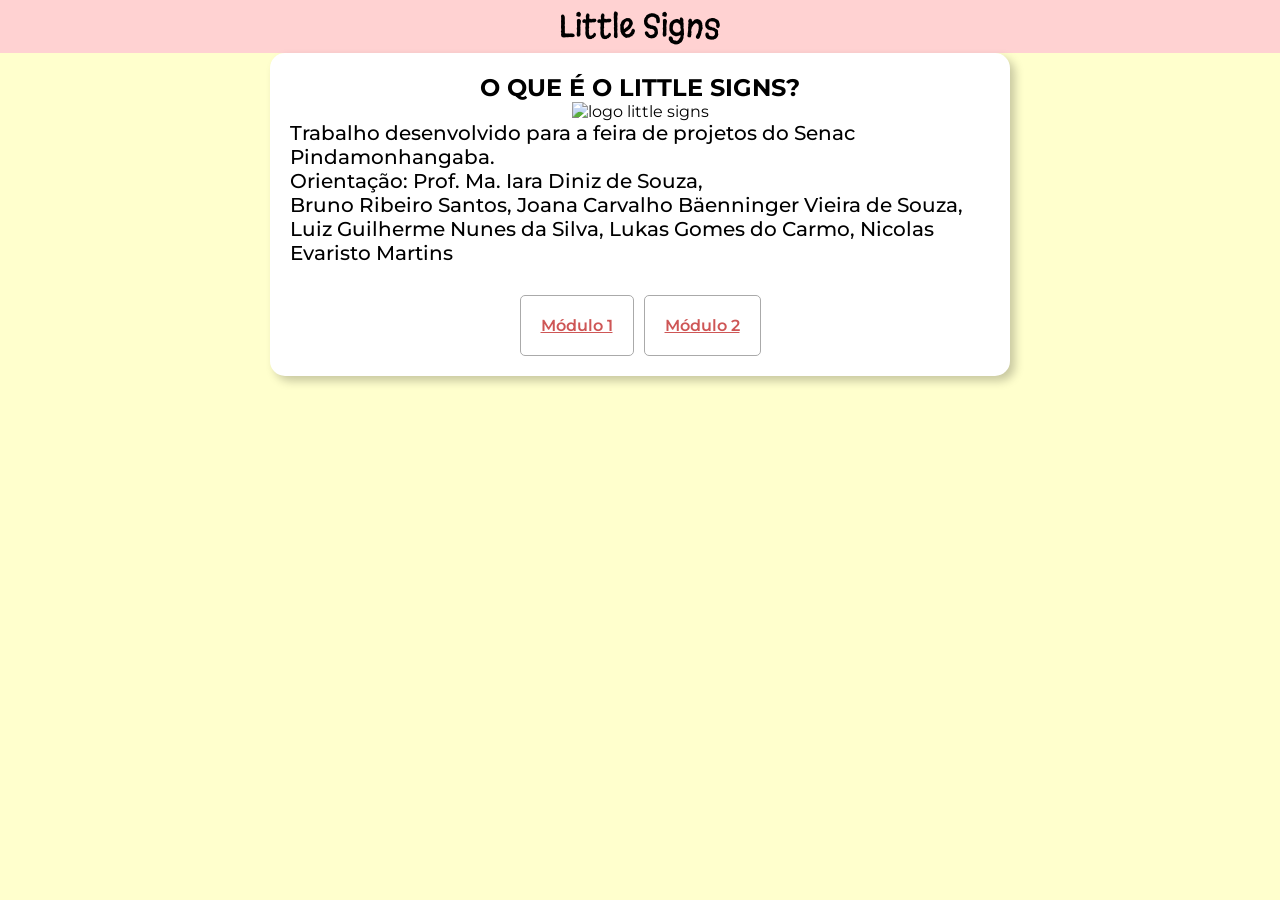
==== index.html @ aea38093 "first commit" ====
<!doctype html>
<html lang="pt-br">
  <head>
    <meta charset="UTF-8" />
    <meta name="viewport" content="width=device-width, initial-scale=1.0" />
    <link rel="stylesheet" href="styles/style_index.css" />
    <link rel="shortcut icon" href="images/logo.ico" type="image/x-icon" />
    <title>Little Signs</title>
  </head>
  <body>
    <header>
      <h1>Little Signs</h1>
    </header>

    <main>
      <section class="introducao">
        <h1>O QUE É O LITTLE SIGNS?</h1>
        <img src="images/logo.png" alt="logo little signs" />

        <p>
          Trabalho desenvolvido para a feira de projetos do Senac
          Pindamonhangaba.<br />
          Orientação: Prof. Ma. Iara Diniz de Souza,<br />
          Bruno Ribeiro Santos, Joana Carvalho Bäenninger Vieira de Souza, Luiz
          Guilherme Nunes da Silva, Lukas Gomes do Carmo, Nicolas Evaristo
          Martins
        </p>
      </section>

      <section class="modulos">
        <a href="pages/modulo_um.html" class="hover">Módulo 1</a>
        <a href="pages/modulo_dois.html" class="hover">Módulo 2</a>
      </section>
    </main>
    <script src="scripts/script_index.js"></script>
  </body>
</html>
---- styles/style_index.css ----
@import url("https://fonts.googleapis.com/css2?family=Margarine&display=swap");
@import url("https://fonts.googleapis.com/css2?family=Cantora+One&display=swap");
@import url("https://fonts.googleapis.com/css2?family=Rubik:ital,wght@0,300..900;1,300..900&display=swap");
@import url("https://fonts.googleapis.com/css2?family=Montserrat:ital,wght@0,100..900;1,100..900&display=swap");
@import url("https://fonts.googleapis.com/css2?family=Indie+Flower&display=swap");

@font-face {
  font-family: ASl;
  src: url(../fontes/American\ Sign\ Lenguage.otf) format("opentype");
}

body {
  font-family: Montserrat, Arial, Helvetica, sans-serif;
}

* {
  margin: 0;
  padding: 0;
}

p,
ul {
  font-size: 20px;
  font-family: Montserrat, Arial, Helvetica, sans-serif;
  font-weight: 500;
}

p.centro {
  text-align: center;
}

.introducao {
  display: flex;
  flex-direction: column;
  align-items: center;
}

.hover:hover {
  transform: scale(1.02);
}

li {
  margin-left: 30px;
}

div {
  transition: 0.15s;
}

header {
  text-align: center;
  background-color: rgb(255, 210, 210);
  padding: 5px;
}

header > h1 {
  font-weight: 100;
  font-family: Margarine, Verdana, Geneva, Tahoma, sans-serif;
  color: rgb(0, 0, 0);
}

body {
  background-color: rgb(255, 255, 205);
}

main {
  background-color: white;
  margin: auto;
  max-width: 700px;
  border-radius: 15px;
  box-shadow: 5px 5px 10px rgba(0, 0, 0, 0.219);
  padding: 20px;
}

hr {
  margin: 30px 10px 30px 10px;
}

a {
  color: rgb(206, 86, 86);
  transition: 0.15s;
  font-weight: 600;
}

.modulos {
  display: flex;
  margin-top: 30px;
  justify-content: center;
  gap: 10px;
}

.modulos a {
  padding: 20px;
  border: 1px solid #aaa;
  border-radius: 5px;
}
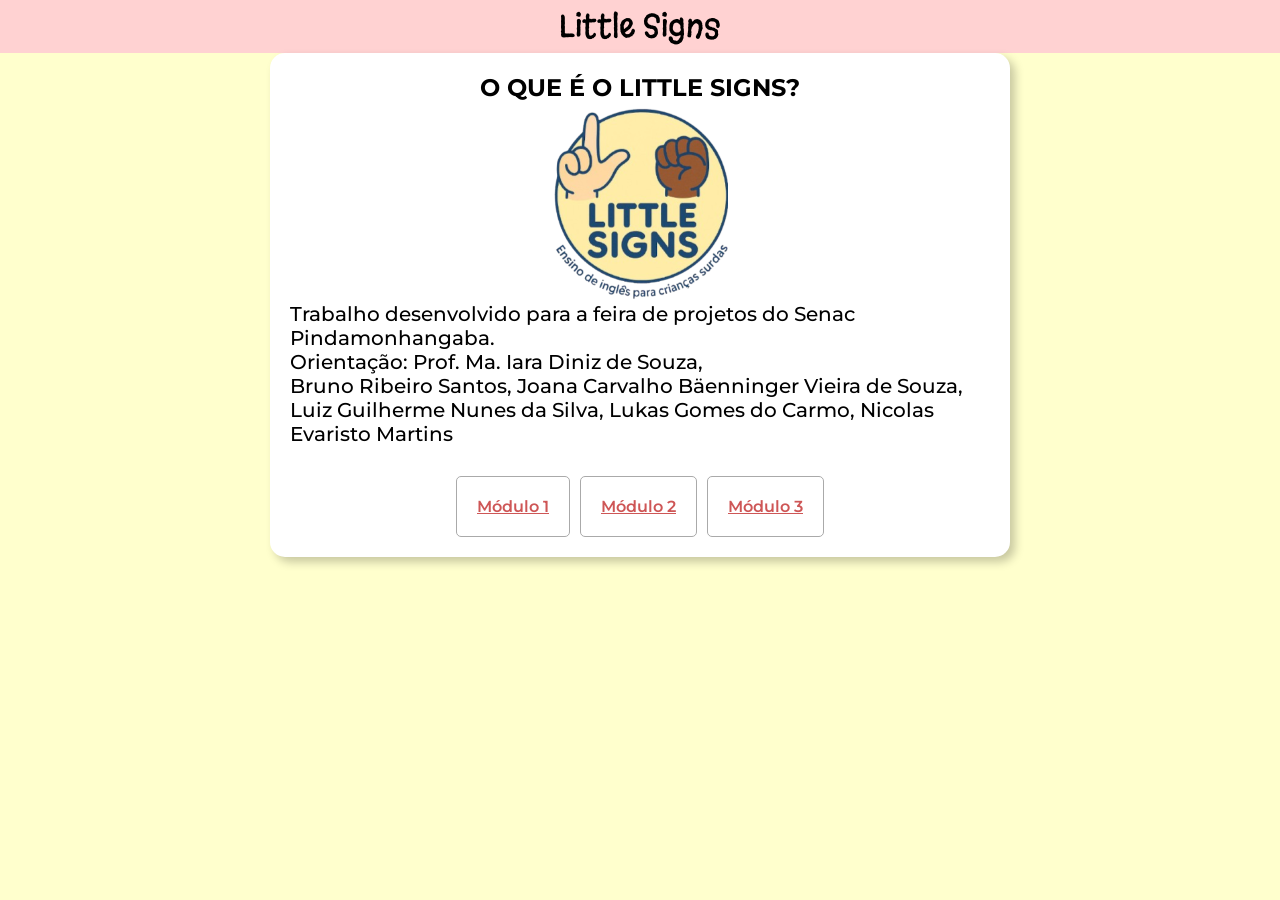
==== commit a1bb355f: "divs e suas derivadas imagens e titulos em seus lugares, só falta o texto" ====
--- a/index.html
+++ b/index.html
@@ -30,6 +30,7 @@
       <section class="modulos">
         <a href="pages/modulo_um.html" class="hover">Módulo 1</a>
         <a href="pages/modulo_dois.html" class="hover">Módulo 2</a>
+        <a href="pages/modulo_tres.html" class="hover">Módulo 3</a>
       </section>
     </main>
     <script src="scripts/script_index.js"></script>
